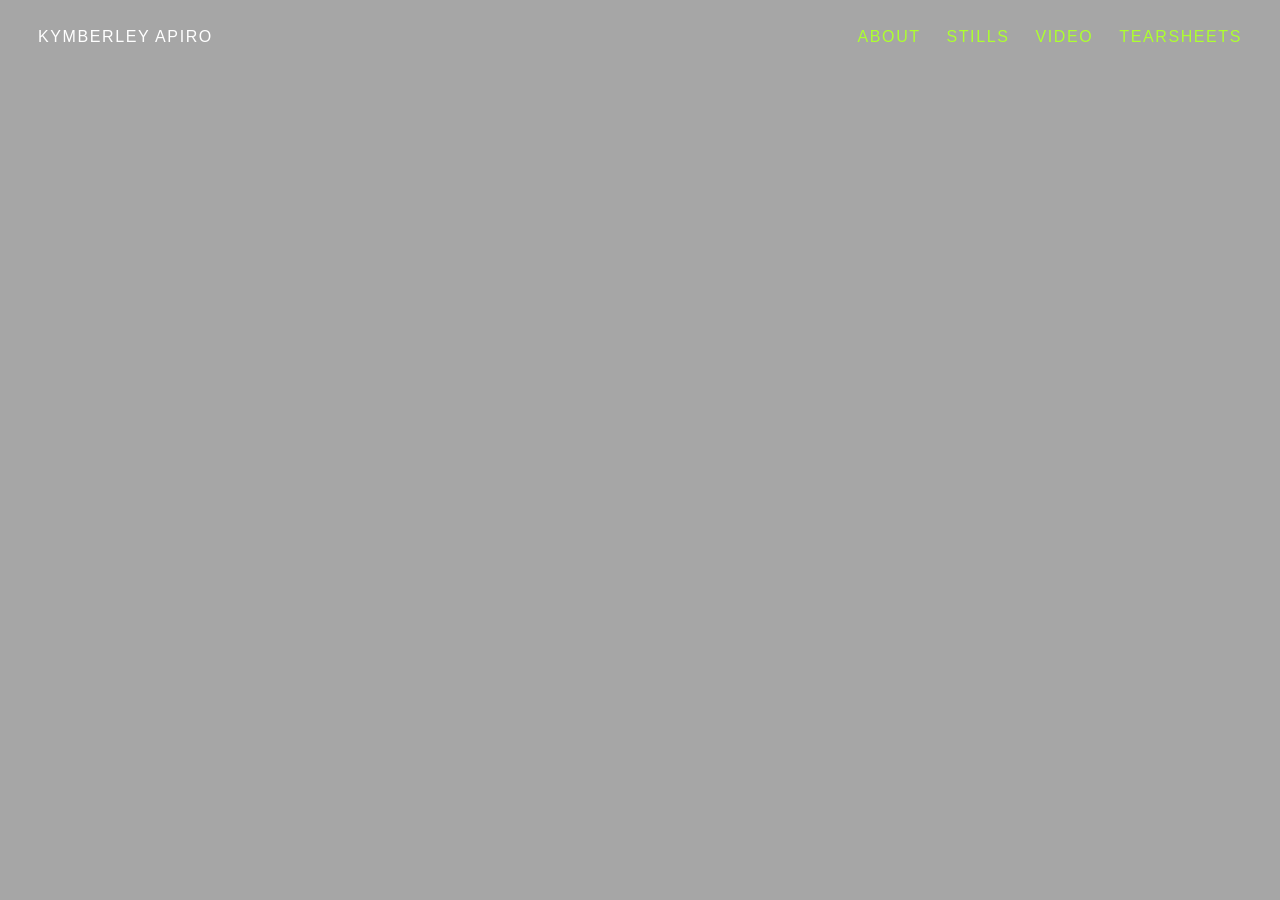
==== index.html @ 0fd01803 "Update 10/02/2026" ====
<!DOCTYPE html>
<html lang="en">

<head>
  <title>Kymberley Apiro</title>
  <meta charset="utf-8">
  <meta name="viewport" content="width=device-width, initial-scale=1.0">
  <link rel="stylesheet" href="portfoliostyle.css">
</head>

<body class="home">

  <header>
    <div class="top-bar">
      <div class="title">
        <a href="main.html">Kymberley Apiro</a>
      </div>
      <div class="navigation">
        <ul>
          <li>
            <a href="about.html">About</a> 
            <a href="stills.html">Stills</a>
            <a href="video.html">Video</a>
            <a href="tearsheets.html">Tearsheets</a>
          </li>
        </ul>
      </div>
    </div>
  </header>

  <div class="showreel-background">
    <video autoplay muted loop playsinline>
      <source src="/IMAGES/WEBSITE SHOWREEL 2025-2026.mp4" type="video/mp4">
    </video>
  </div>

</body>
</html>
---- portfoliostyle.css ----
body {
    font-family: "Libre Baskerville", serif;
}


.title {
    color: black;
}

.title a {
  color: inherit;
  text-decoration: none;
}

.home .title {
    color: white;
    
}

.home .navigation a {
    color:greenyellow;
}

.navigation ul {
  list-style: none;
  margin: 0;
  padding: 0;
}

.navigation li {
  list-style: none;
}

a {
    color:rgb(119, 180, 27);
}

.scroll-gallery {
    scroll-behavior: smooth;
    overflow-x: auto;
    overflow-y: hidden;
    white-space: nowrap;
    height: 100vh;
    box-sizing:border-box;
}

.scroll-gallery img {
    height: 100%;
    width: auto;
    display: inline-block; /* Keep them inline so they scroll horizontally */
    object-fit: cover;
    margin-right: 10px;
}

.top-bar {
  position: relative;
  z-index: 10;
  display: flex;
  justify-content: space-between;
  align-items: center;
  padding: 20px 30px;
  font-family: "Inter", sans-serif;
  text-transform: uppercase;
  font-weight: 500;
  letter-spacing: 0.1em;
  background: transparent;
}


.navigation a {
    margin-left: 20px;
    text-decoration: none;
}

.scroll-gallery iframe {
  height: 100%;
  aspect-ratio: 16 / 9;
  width: auto;
  max-width: 100vw;
  margin-right: 20px;
  flex-shrink: 0;
  border: none;
}

.home .showreel-background {
  position: fixed;
  inset: 0;
  z-index: -1;
  overflow: hidden;
}

.home .showreel-background video {
  width: 100%;
  height: 100%;
  object-fit: cover;
}


.home .showreel-background::after {
  content: "";
  position: absolute;
  inset: 0;
  background: rgba(0, 0, 0, 0.35);
}
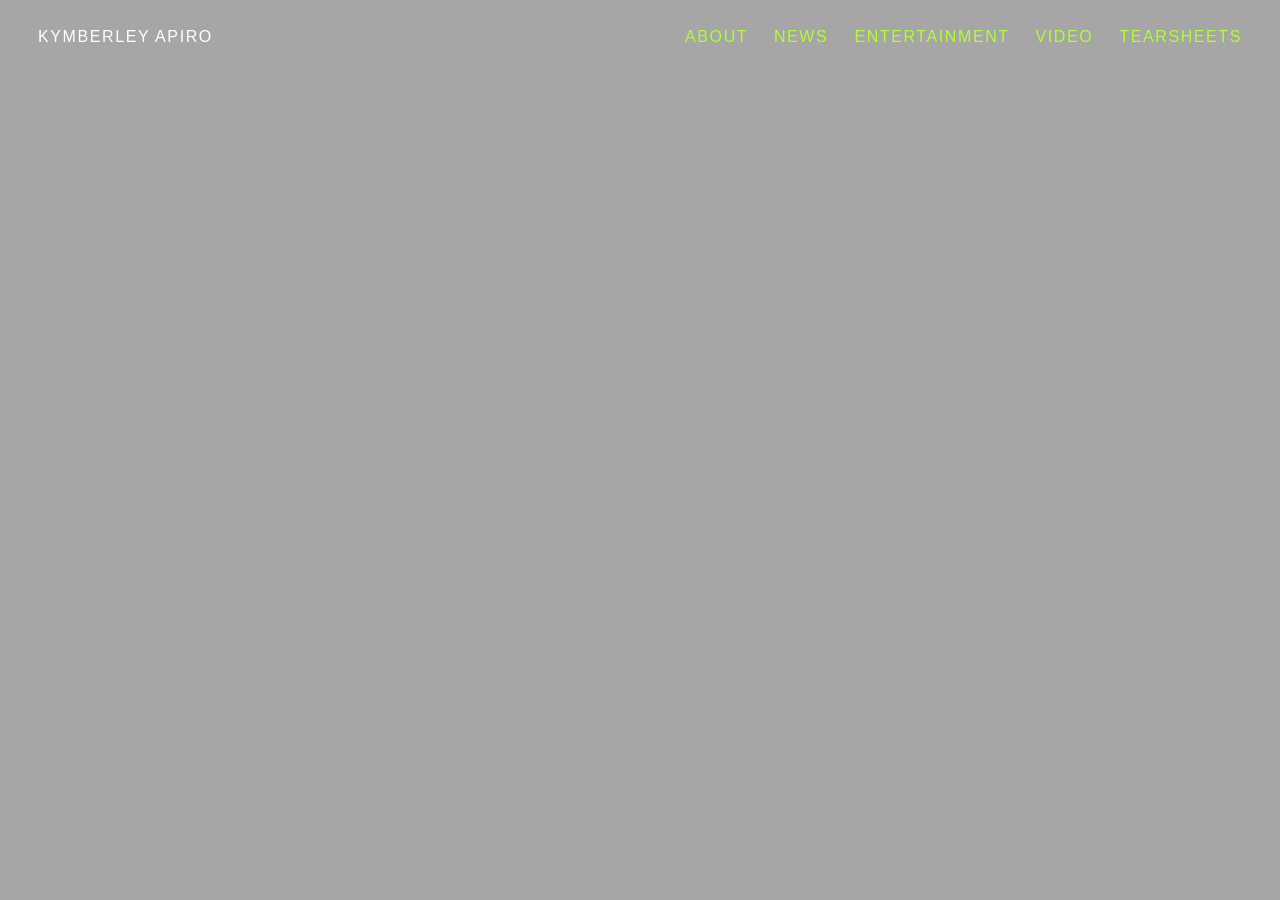
==== commit cf7a0376: "fixed ent link" ====
--- a/index.html
+++ b/index.html
@@ -10,18 +10,19 @@
 
 <body class="home">
 
-  <header>
+   <header>
     <div class="top-bar">
       <div class="title">
-        <a href="main.html">Kymberley Apiro</a>
+        <a href="index.html">Kymberley Apiro</a>
       </div>
       <div class="navigation">
         <ul>
           <li>
-            <a href="about.html">About</a> 
-            <a href="stills.html">Stills</a>
-            <a href="video.html">Video</a>
-            <a href="tearsheets.html">Tearsheets</a>
+           <a href="about.html">About</a> 
+           <a href="news.html">News</a>
+           <a href="ent.html">Entertainment</a>
+           <a href="video.html">Video</a>
+           <a href="tearsheets.html">Tearsheets</a>
           </li>
         </ul>
       </div>
@@ -29,10 +30,10 @@
   </header>
 
   <div class="showreel-background">
-    <video autoplay muted loop playsinline>
-      <source src="/IMAGES/WEBSITE SHOWREEL 2025-2026.mp4" type="video/mp4">
-    </video>
-  </div>
+  <video autoplay muted loop playsinline preload="metadata">
+    <source src="https://pub-cf5b7fa4dbdc46c4972a7a606387eab3.r2.dev/showreelmedium.mp4" type="video/mp4">
+  </video>
+</div>
 
 </body>
 </html>
